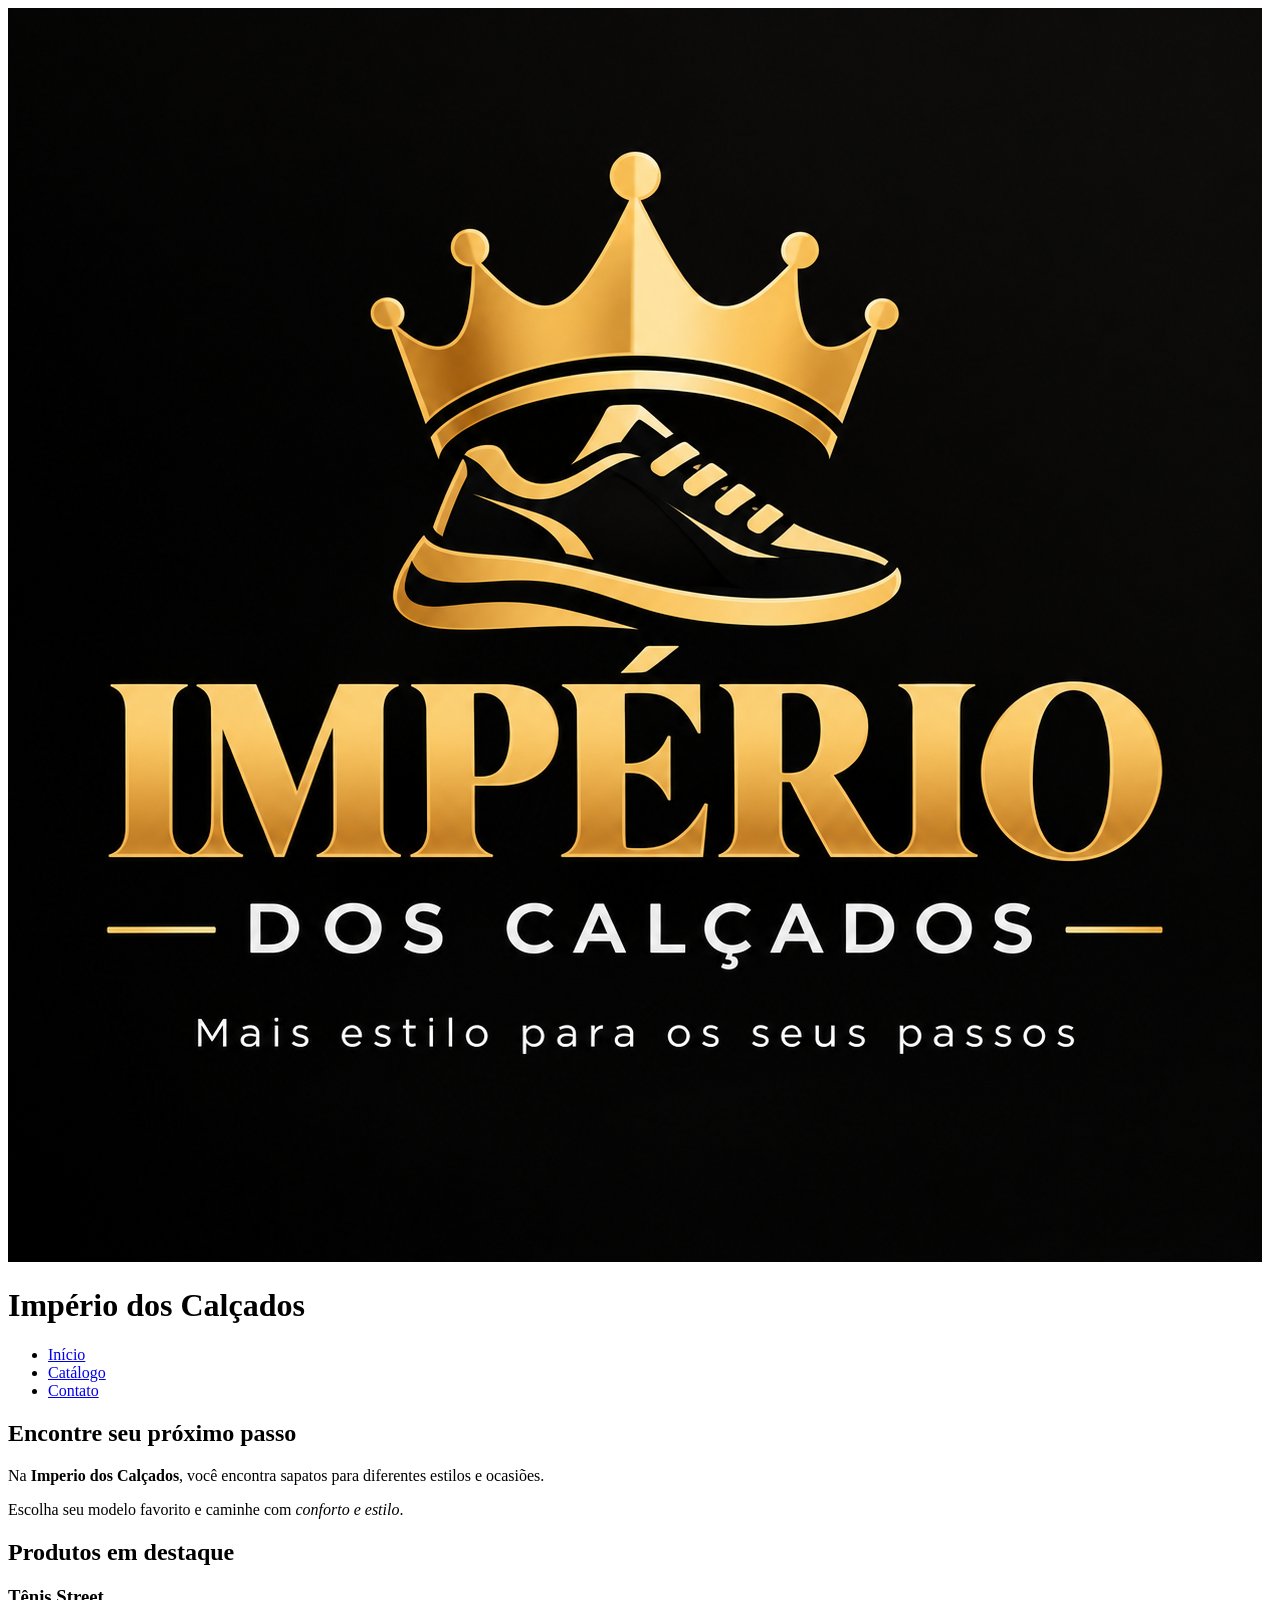
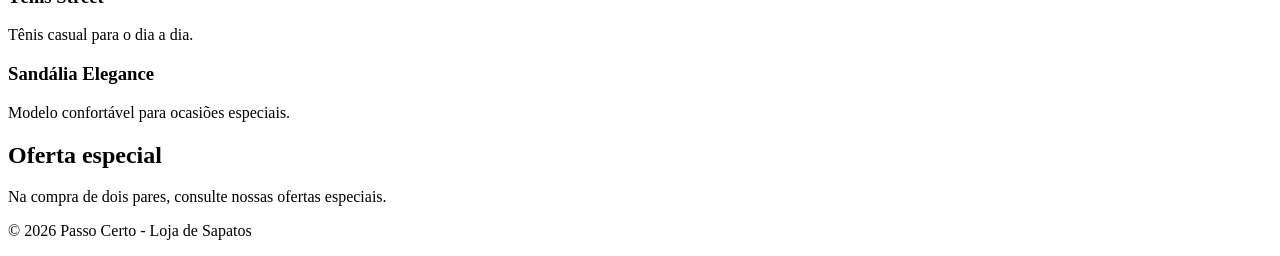
==== index.html @ 4965990a "Estrutura HTML de partida (cópia da SD da SA06, ou nova, sem CSS)" ====
<!DOCTYPE html>
<html lang="pt-BR">
<head>
    <meta charset="UTF-8">
    <title>Loja de Sapatos</title>
</head>

<body>

<header>

    <img src="loja de calçados foto.png" alt="Interior da loja Passo Certo">
    <h1>Império dos Calçados</h1>

    <nav>
        <ul>
            <li><a href="index.html">Início</a></li>
            <li><a href="catalogo.html">Catálogo</a></li>
            <li><a href="contato.html">Contato</a></li>
        </ul>
    </nav>
</header>

<main>

    <section id="inicio">
        <h2>Encontre seu próximo passo</h2>

        <p>
            Na <strong>Imperio dos Calçados</strong>, você encontra sapatos
            para diferentes estilos e ocasiões.
        </p>

        <p>
            Escolha seu modelo favorito e caminhe com
            <em>conforto e estilo</em>.
        </p>

    </section>

    <section id="destaques">
        <h2>Produtos em destaque</h2>

        <article class="produto">
            <h3>Tênis Street</h3>
            <p>Tênis casual para o dia a dia.</p>
        </article>

        <article class="produto">
            <h3>Sandália Elegance</h3>
            <p>Modelo confortável para ocasiões especiais.</p>
        </article>
    </section>

    <aside>
        <h2>Oferta especial</h2>
        <p>Na compra de dois pares, consulte nossas ofertas especiais.</p>
    </aside>

</main>

<footer>
    <p>&copy; 2026 Passo Certo - Loja de Sapatos</p>
</footer>

</body>
</html>
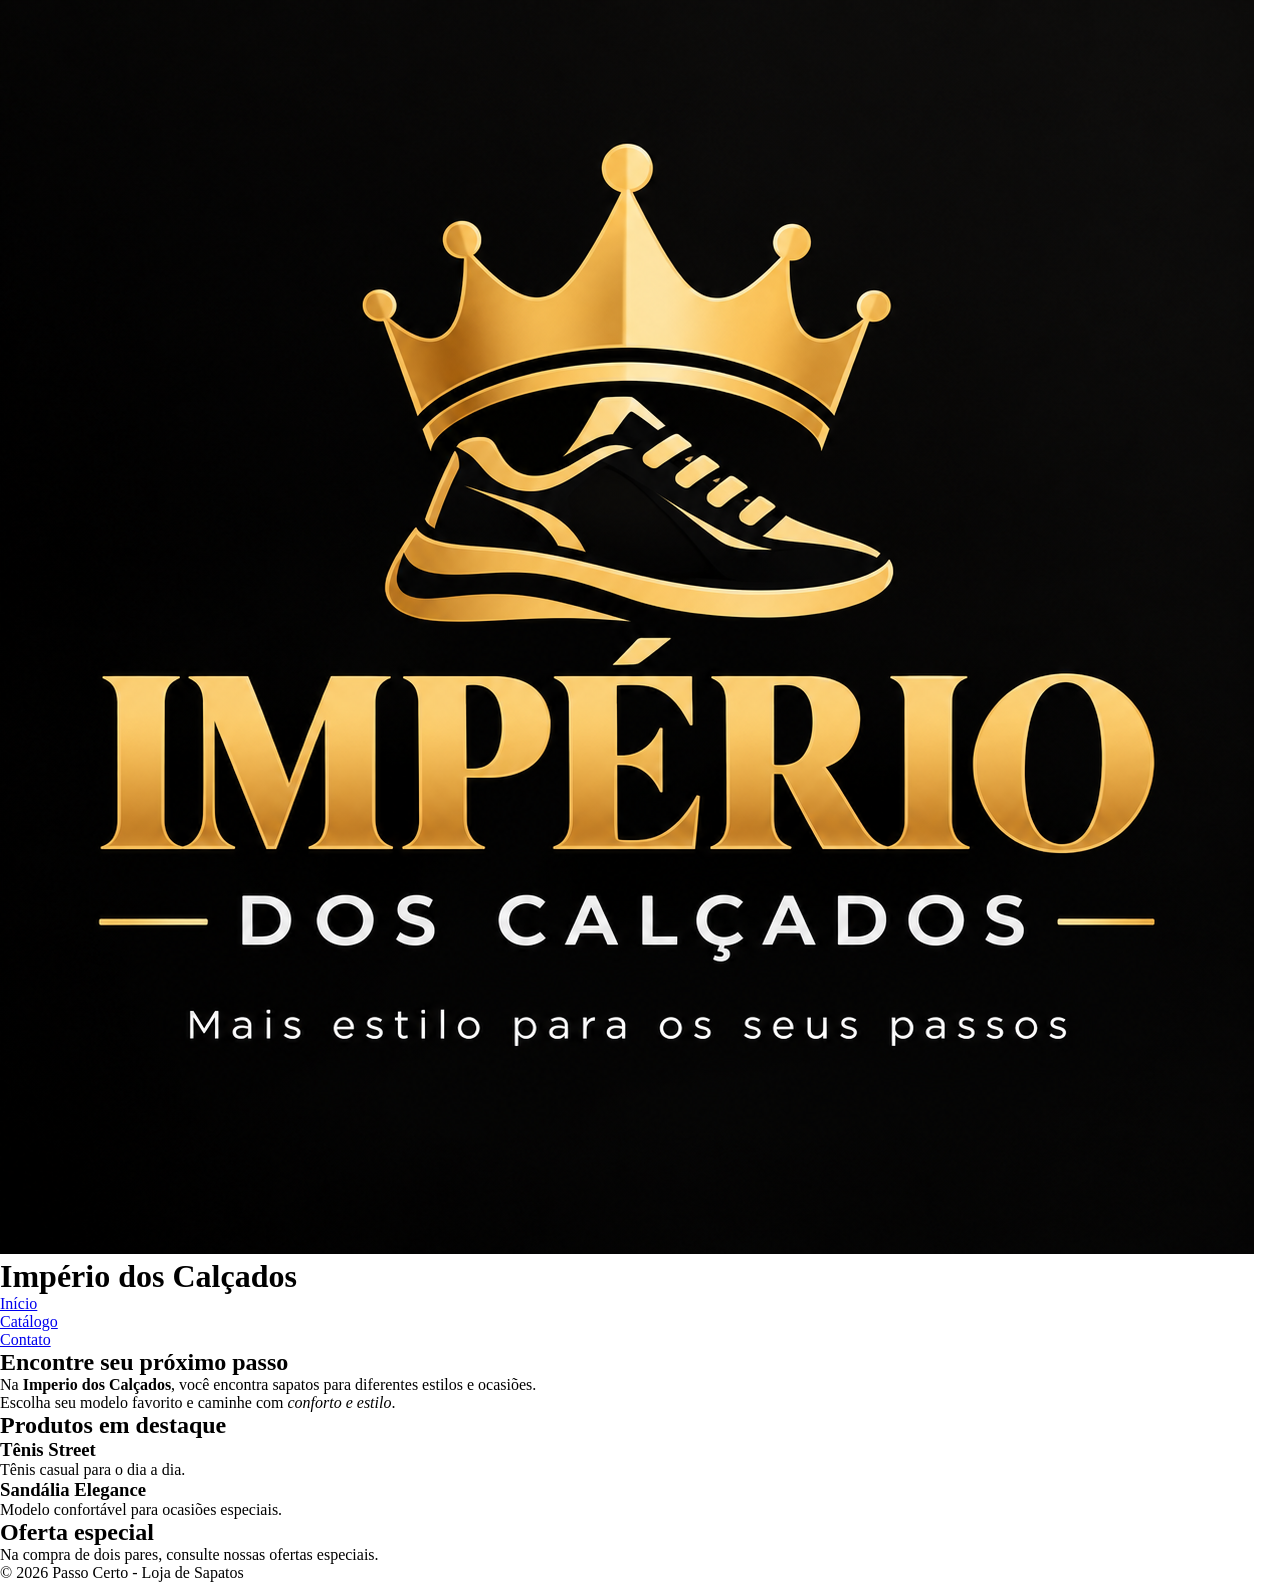
==== commit 1d05473f: "Reset universal e conexão do style.css" ====
--- a/index.html
+++ b/index.html
@@ -3,6 +3,7 @@
 <head>
     <meta charset="UTF-8">
     <title>Loja de Sapatos</title>
+    <link rel="stylesheet" href="style.css">
 </head>
 
 <body>
--- a/style.css
+++ b/style.css
@@ -0,0 +1,7 @@
+/* Reset universal */
+
+* {
+    margin: 0;
+    padding: 0;
+    box-sizing: border-box;
+}
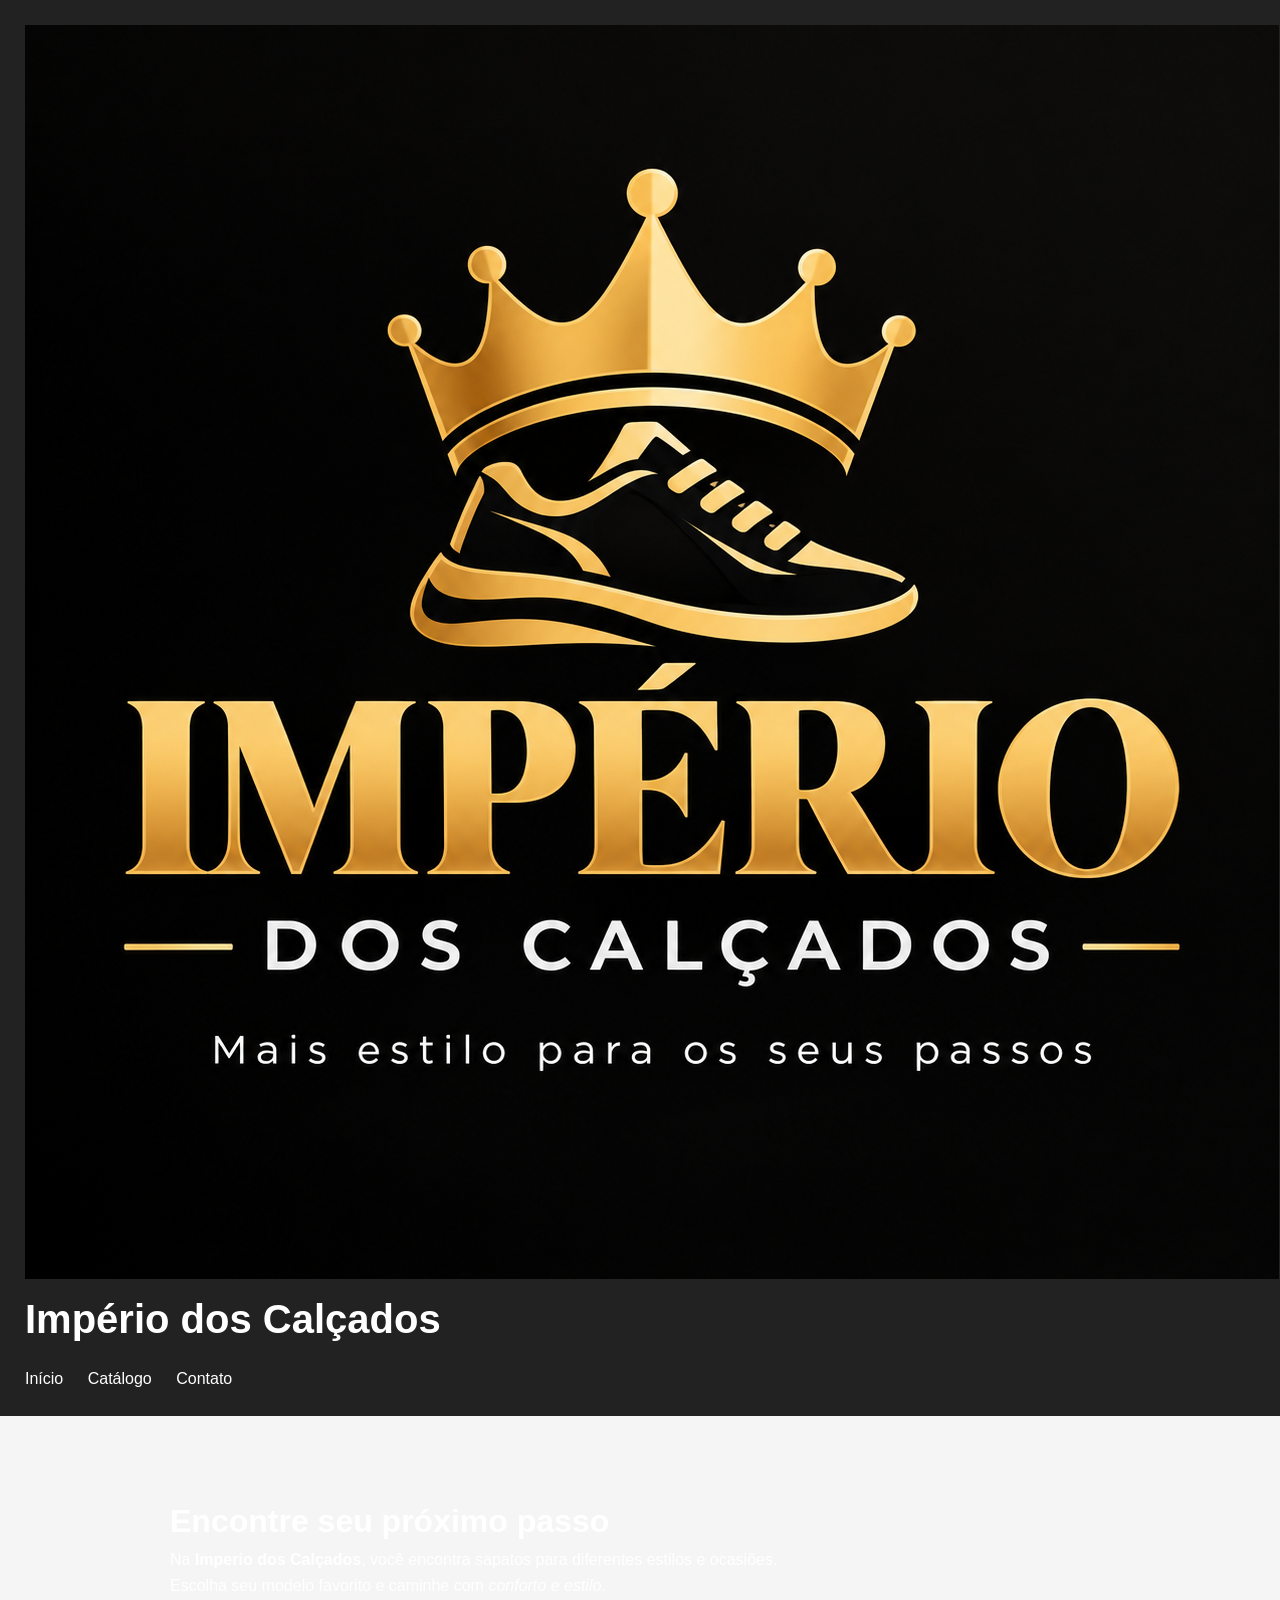
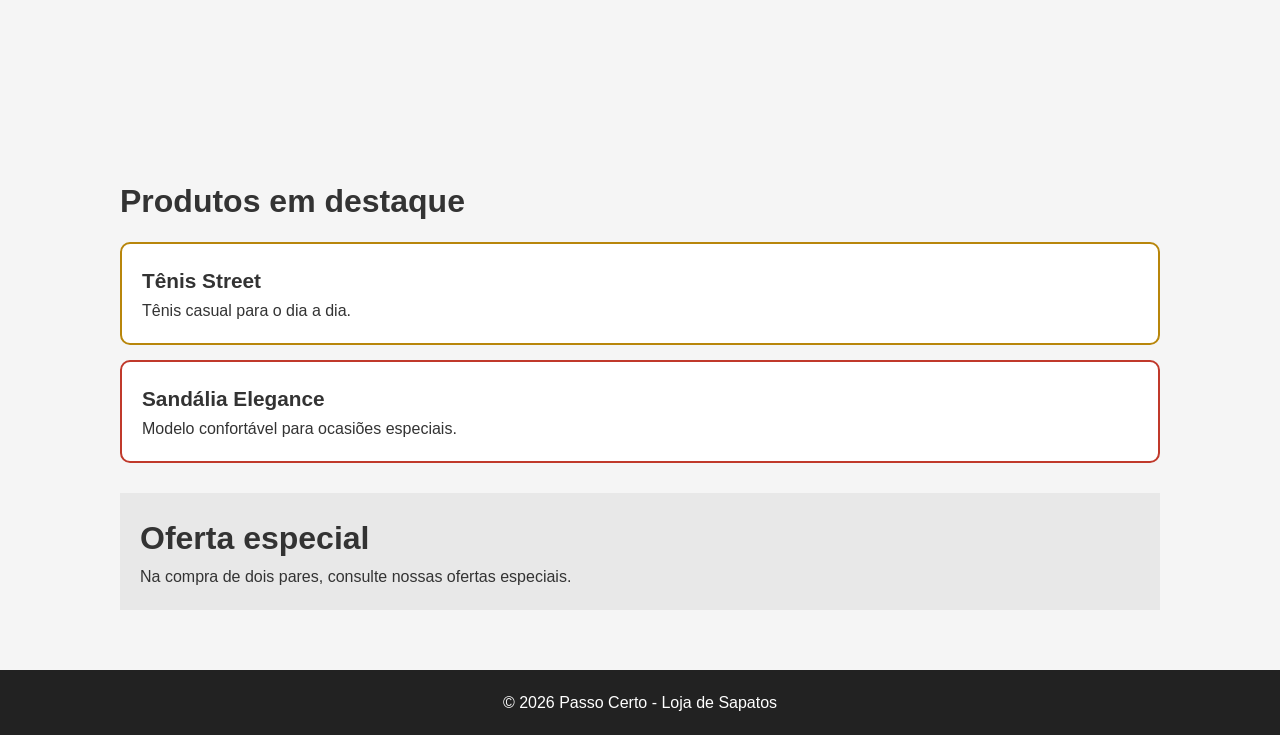
==== commit 3bf3c8a0: "Seletores de classe, variantes e imagem de fundo (classe + ID)" ====
--- a/index.html
+++ b/index.html
@@ -42,15 +42,15 @@
     <section id="destaques">
         <h2>Produtos em destaque</h2>
 
-        <article class="produto">
-            <h3>Tênis Street</h3>
-            <p>Tênis casual para o dia a dia.</p>
-        </article>
+       <article class="produto destaque">
+    <h3>Tênis Street</h3>
+    <p>Tênis casual para o dia a dia.</p>
+</article>
 
-        <article class="produto">
-            <h3>Sandália Elegance</h3>
-            <p>Modelo confortável para ocasiões especiais.</p>
-        </article>
+<article class="produto oferta">
+    <h3>Sandália Elegance</h3>
+    <p>Modelo confortável para ocasiões especiais.</p>
+</article>
     </section>
 
     <aside>
--- a/style.css
+++ b/style.css
@@ -4,4 +4,113 @@
     margin: 0;
     padding: 0;
     box-sizing: border-box;
+}
+
+
+/* Tipografia */
+
+body {
+    font-family: Arial, Helvetica, sans-serif;
+    color: #333;
+    background-color: #f5f5f5;
+    line-height: 1.6;
+}
+
+h1 {
+    font-size: 2.5rem;
+}
+
+h2 {
+    font-size: 2rem;
+}
+
+h3 {
+    font-size: 1.3rem;
+}
+
+
+/* Esqueleto */
+
+header {
+    background-color: #222;
+    color: white;
+    padding: 25px;
+}
+
+nav {
+    margin-top: 15px;
+}
+
+nav ul {
+    list-style: none;
+}
+
+nav li {
+    display: inline-block;
+    margin-right: 20px;
+}
+
+nav a {
+    color: white;
+    text-decoration: none;
+}
+
+main {
+    max-width: 1100px;
+    margin: 0 auto;
+    padding: 30px;
+}
+
+section {
+    margin-bottom: 30px;
+}
+
+article {
+    margin-bottom: 20px;
+}
+
+aside {
+    padding: 20px;
+    background-color: #e8e8e8;
+    margin-bottom: 30px;
+}
+
+footer {
+    background-color: #222;
+    color: white;
+    text-align: center;
+    padding: 20px;
+}
+
+
+/* Classe compartilhada */
+
+.produto {
+    padding: 20px;
+    margin: 15px 0;
+    border-radius: 10px;
+    background-color: white;
+}
+
+
+/* Variantes */
+
+.destaque {
+    border: 2px solid #b8860b;
+}
+
+.oferta {
+    border: 2px solid #c0392b;
+}
+
+
+/* Imagem de fundo */
+
+#inicio {
+    min-height: 300px;
+    padding: 50px;
+    background-image: url("https://images.unsplash.com/photo-1542291026-7eec264c27ff?auto=format&fit=crop&w=1200&q=80");
+    background-size: cover;
+    background-position: center;
+    color: white;
 }
